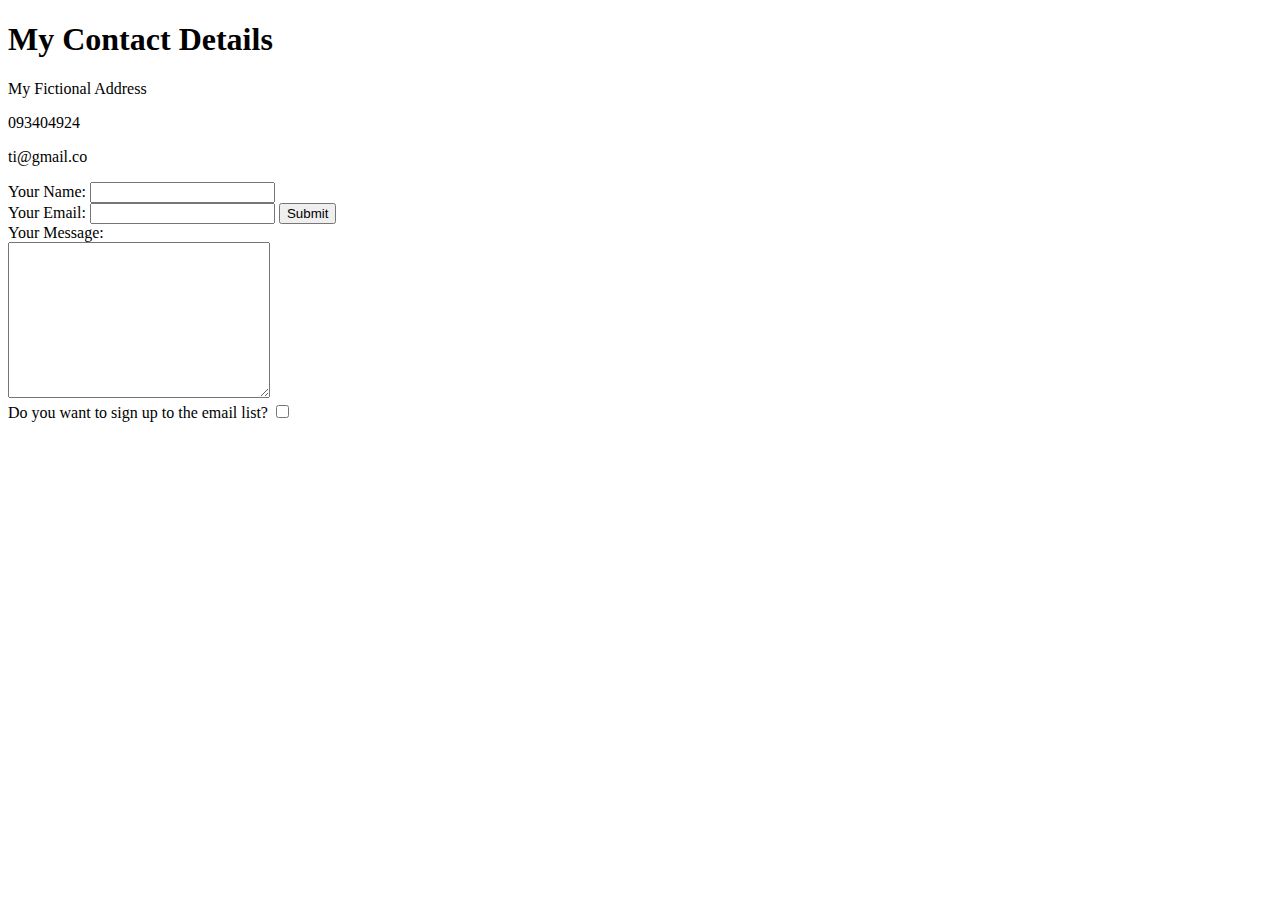
==== index.html @ dae8832d "Add index" ====
<!DOCTYPE html>
<html lang="en">
<head>
    <meta charset="UTF-8">
    <title>Contact Me</title>
</head>
<body>
    <h1>My Contact Details</h1>
    <p>My Fictional Address</p>
    <p>093404924</p>
    <p>ti@gmail.co</p>

    <form class="" action="mailto:ti@ygu.com" method="post" enctype="text/plain">
        <label>Your Name:</label>
        <input type="text" name="your name"><br>
        <label>Your Email:</label>
        <input type="email" name="your email">
        <input type="submit"><br>
        <label>Your Message:</label><br>
        <textarea name="your message" rows="10" cols="30"></textarea><br>
        <label>Do you want to sign up to the email list?</label>
        <input type="checkbox">
    </form>
</body>
</html>
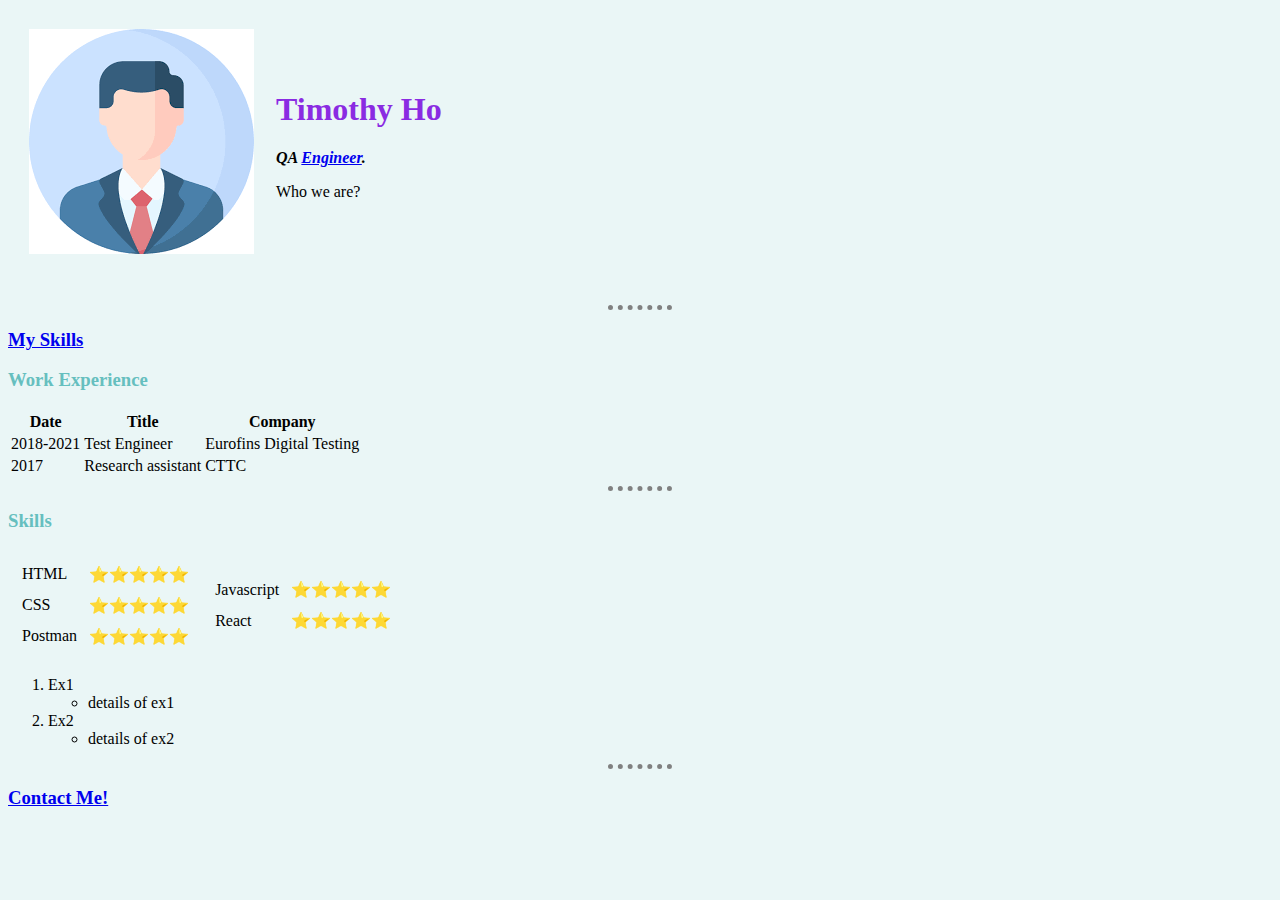
==== commit 140ea364: "Upload all files" ====
--- a/index.html
+++ b/index.html
@@ -1,25 +1,99 @@
 <!DOCTYPE html>
 <html lang="en">
+
 <head>
     <meta charset="UTF-8">
-    <title>Contact Me</title>
+    <title>Timothy's Personal site</title>
+    <link rel="stylesheet" href="css/styles.css">
 </head>
+
 <body>
-    <h1>My Contact Details</h1>
-    <p>My Fictional Address</p>
-    <p>093404924</p>
-    <p>ti@gmail.co</p>
+    <table cellspacing="20">
+        <tr>
+            <td><img src="image/profile.png"></td>
+            <td><h1 style="color: blueviolet;"> Timothy Ho</h1>
+                <p><em><strong>QA <a href="https://en.wikipedia.org/wiki/Engineer"> Engineer</a>.</strong> </em></p>
+                <p>Who we are?</p></td>
+        </tr>
+    </table>
+   
+    <br>
+    
+    <hr>
+    <h3><a href="skills.html">My Skills</a></h3>
+    <h3>Work Experience</h3>
+        <table>
+            <thead>
+                <th>Date</th>
+                <th>Title</th>
+                <th>Company</th>
+            </thead>
+            <tbody>
+                <tr>
+                    <td>2018-2021</td> 
+                    <td>Test Engineer</td>
+                    <td>Eurofins Digital Testing</td>
+                </tr>
+                <tr>
+                    <td>2017</td> 
+                    <td>Research assistant</td>
+                    <td>CTTC</td>
+                </tr>
+            </tbody>
+            
+        </table>
+    <hr>
 
-    <form class="" action="mailto:ti@ygu.com" method="post" enctype="text/plain">
-        <label>Your Name:</label>
-        <input type="text" name="your name"><br>
-        <label>Your Email:</label>
-        <input type="email" name="your email">
-        <input type="submit"><br>
-        <label>Your Message:</label><br>
-        <textarea name="your message" rows="10" cols="30"></textarea><br>
-        <label>Do you want to sign up to the email list?</label>
-        <input type="checkbox">
-    </form>
+    <h3>Skills</h3>
+        <table>
+            <tr>
+                <td>
+                    <table cellspacing="10">
+                        <tr>
+                            <td>HTML</td>
+                            <td>⭐⭐⭐⭐⭐</td>
+                        </tr>
+                        <tr>
+                            <td>CSS</td>
+                            <td>⭐⭐⭐⭐⭐</td>
+                        </tr>
+                        <tr>
+                            <td>Postman</td>
+                            <td>⭐⭐⭐⭐⭐</td>
+                        </tr>
+                    </table>
+                </td>
+                <td>
+                    <table cellspacing="10">
+                        <tr>
+                            <td>Javascript</td>
+                            <td>⭐⭐⭐⭐⭐</td>
+                        </tr>
+                        <tr>
+                            <td>React</td>
+                            <td>⭐⭐⭐⭐⭐</td>
+                        </tr>
+                    </table>
+                </td>
+            </tr>
+        </table>    
+
+
+
+
+
+        
+        <ol>
+            <li>Ex1</li>
+                <ul><li>details of ex1</li></ul>
+            
+            <li>Ex2
+                <ul><li>details of ex2</li></ul>
+            </li>
+        </ol>
+
+    <hr>
+    <h3><strong><a href="contact.html">Contact Me!</a></strong></h3>
 </body>
+
 </html>--- a/css/styles.css
+++ b/css/styles.css
@@ -0,0 +1,20 @@
+body {
+    background-color: #eaf6f6;
+}  
+
+h1 {
+    color: #66bfbf;
+
+} 
+
+h3 {
+    color: #66bfbf
+}
+
+hr{
+    border-style: none;
+    border-top-style: dotted;
+    border-color: grey;
+    border-width: 5px;
+    width: 5%;
+}